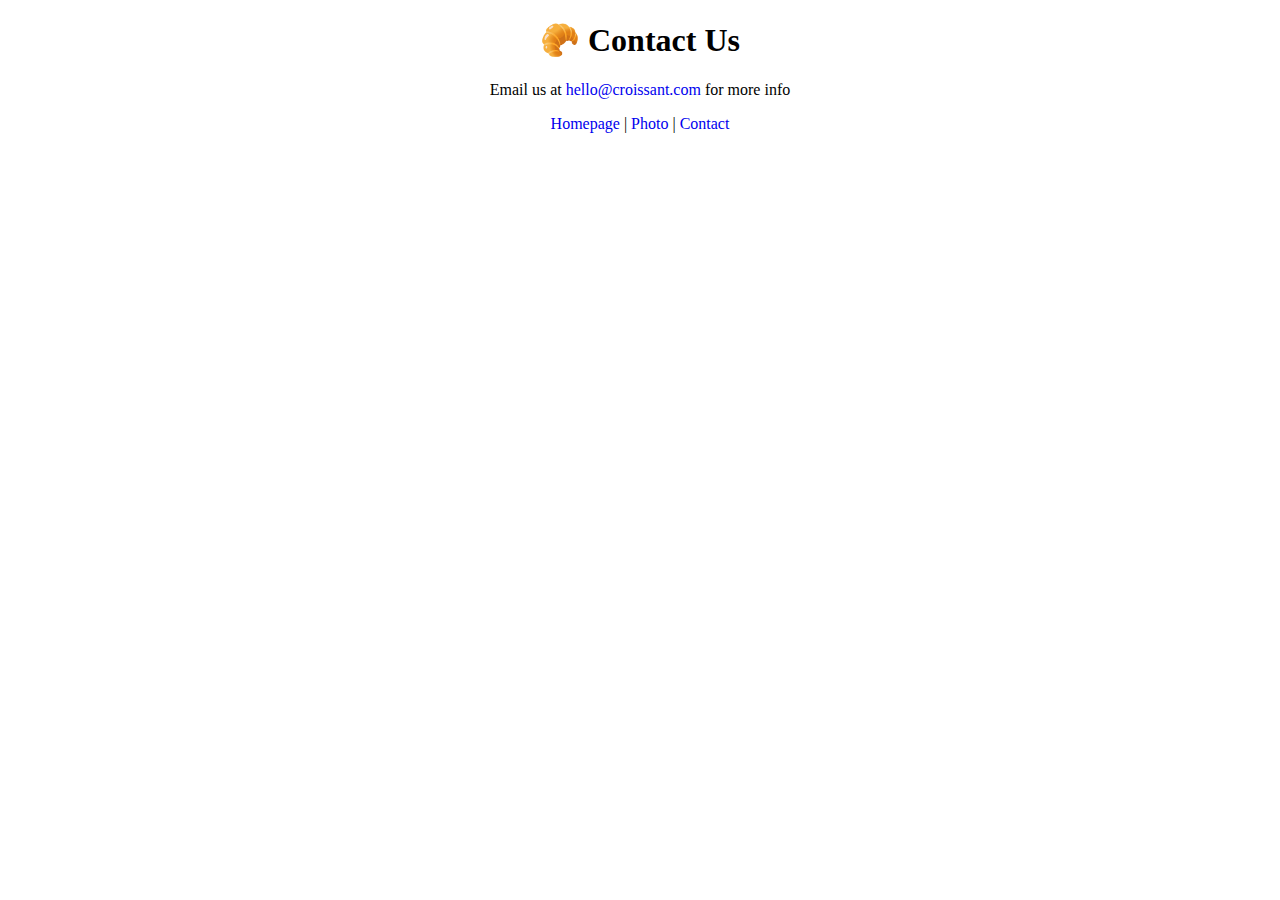
==== contact.html @ df96fcf5 "created basic structer and css for multiple pages" ====
<!DOCTYPE html>
<html lang="en">
  <head>
    <meta charset="UTF-8" />
    <meta name="viewport" content="width=device-width, initial-scale=1.0" />
    <title>Document</title>
    <link rel="stylesheet" href="src/styles.css" />
  </head>
  <body>
    <h1>🥐 Contact Us</h1>
    <p>Email us at <a href="#">hello@croissant.com</a> for more info</p>
    <span
      ><a href="/index.html">Homepage</a> | <a href="/photo.html">Photo</a> |
      <a href="/contact.html">Contact</a></span
    >
  </body>
</html>
---- src/styles.css ----
h1 {
  text-align: center;
}

p {
  text-align: center;
}

span {
  text-align: center;
  display: block;
}

a {
  text-decoration: none;
}
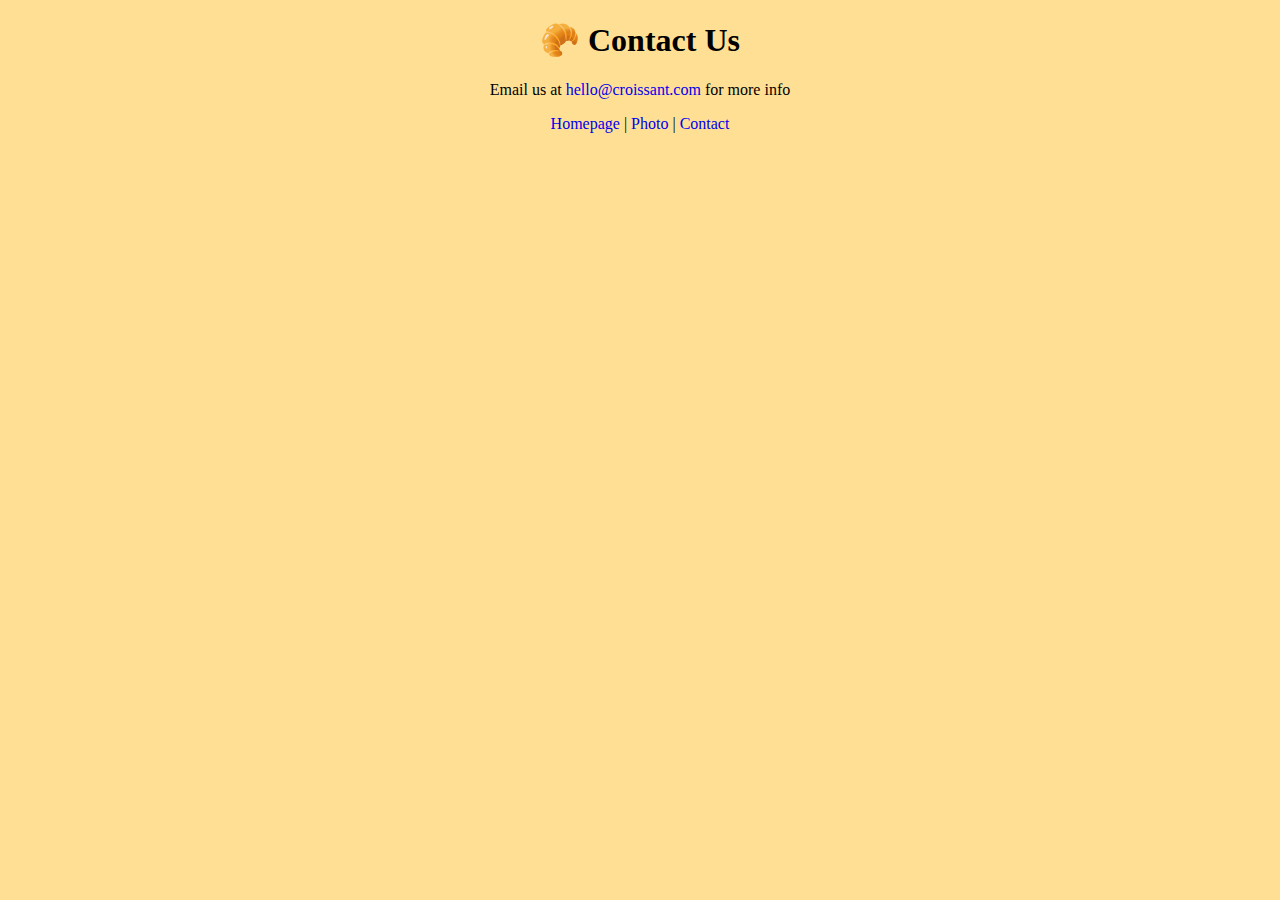
==== commit 34909f12: "changed titles" ====
--- a/contact.html
+++ b/contact.html
@@ -3,7 +3,7 @@
   <head>
     <meta charset="UTF-8" />
     <meta name="viewport" content="width=device-width, initial-scale=1.0" />
-    <title>Document</title>
+    <title>Contact - Croissant Project</title>
     <link rel="stylesheet" href="src/styles.css" />
   </head>
   <body>
--- a/src/styles.css
+++ b/src/styles.css
@@ -1,3 +1,7 @@
+body {
+  background: rgb(255, 223, 148);
+}
+
 h1 {
   text-align: center;
 }
@@ -14,3 +18,10 @@
 a {
   text-decoration: none;
 }
+
+.photo {
+  max-width: 100%;
+  border-radius: 10px;
+  display: block;
+  margin: 30px auto;
+}
